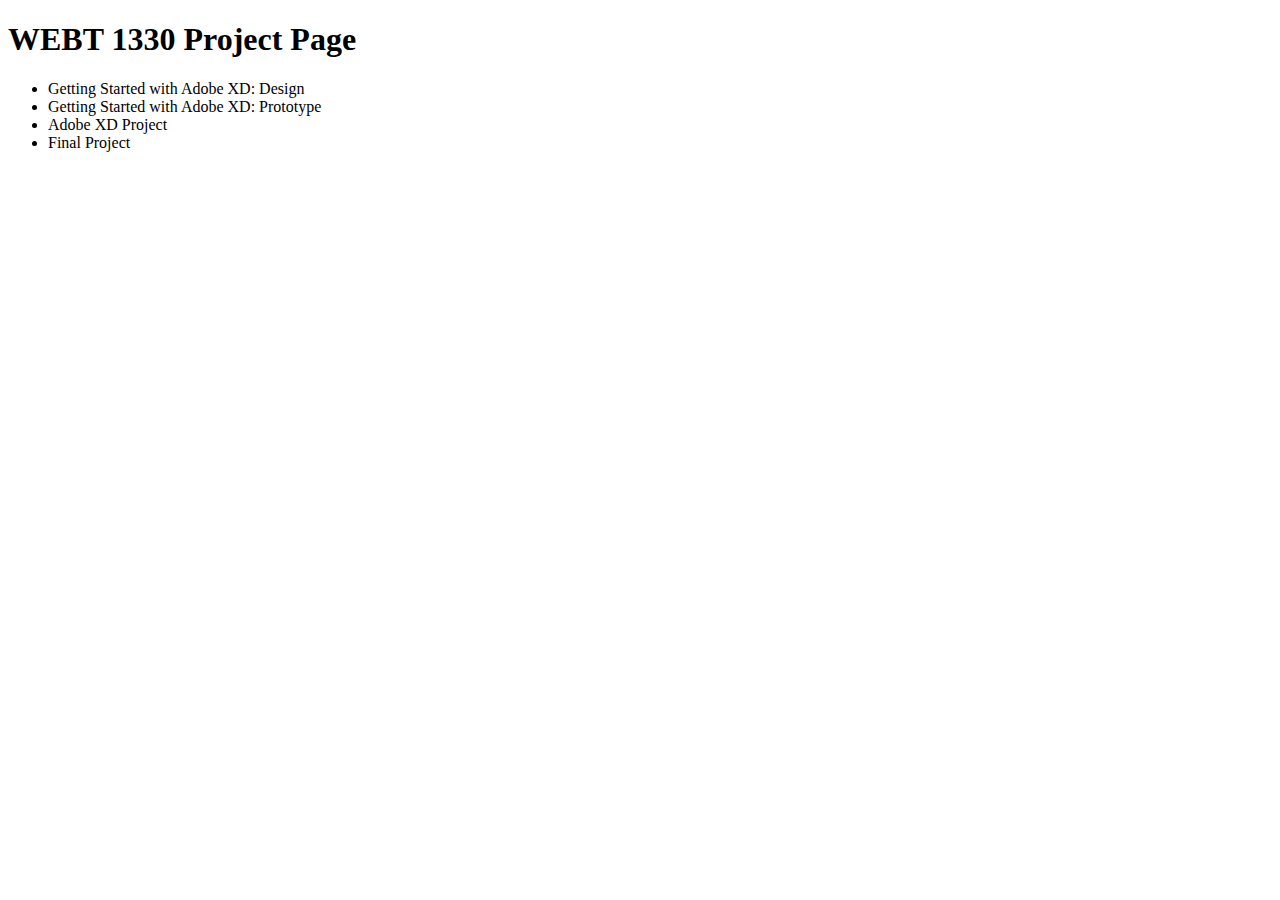
==== index.html @ c805f03f "Create index.html" ====
<!DOCTYPE html>
<html lang="en">
<head>
    <meta charset="UTF-8">
    <meta name="viewport" content="width=device-width, initial-scale=1.0">
    <title>WEBT 1330 Project Page</title>
</head>
<body>
    <h1>WEBT 1330 Project Page</h1>
    <ul>
        <li>Getting Started with Adobe XD: Design</li>
        <li>Getting Started with Adobe XD: Prototype</li>
        <li>Adobe XD Project</li>
        <li>Final Project</li>
    </ul>
    
</body>
</html>
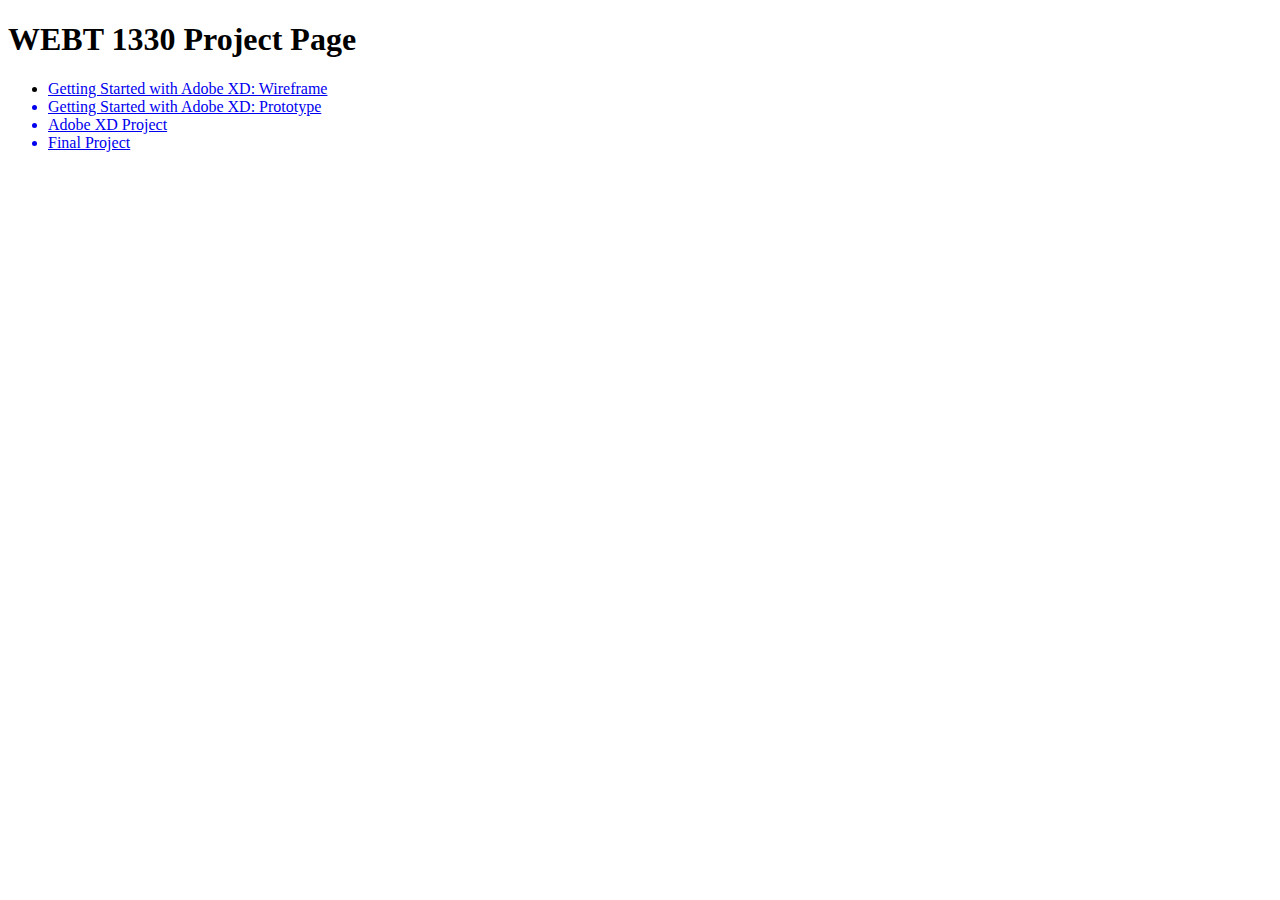
==== commit 294af2ea: "Update index.html" ====
--- a/index.html
+++ b/index.html
@@ -8,7 +8,7 @@
 <body>
     <h1>WEBT 1330 Project Page</h1>
     <ul>
-        <li>Getting Started with Adobe XD: Design</li>
+        <li><a href="https://xd.adobe.com/view/9271e96c-00e8-41cb-98cc-c5af1a45832b-c722/">Getting Started with Adobe XD: Wireframe</li>
         <li>Getting Started with Adobe XD: Prototype</li>
         <li>Adobe XD Project</li>
         <li>Final Project</li>
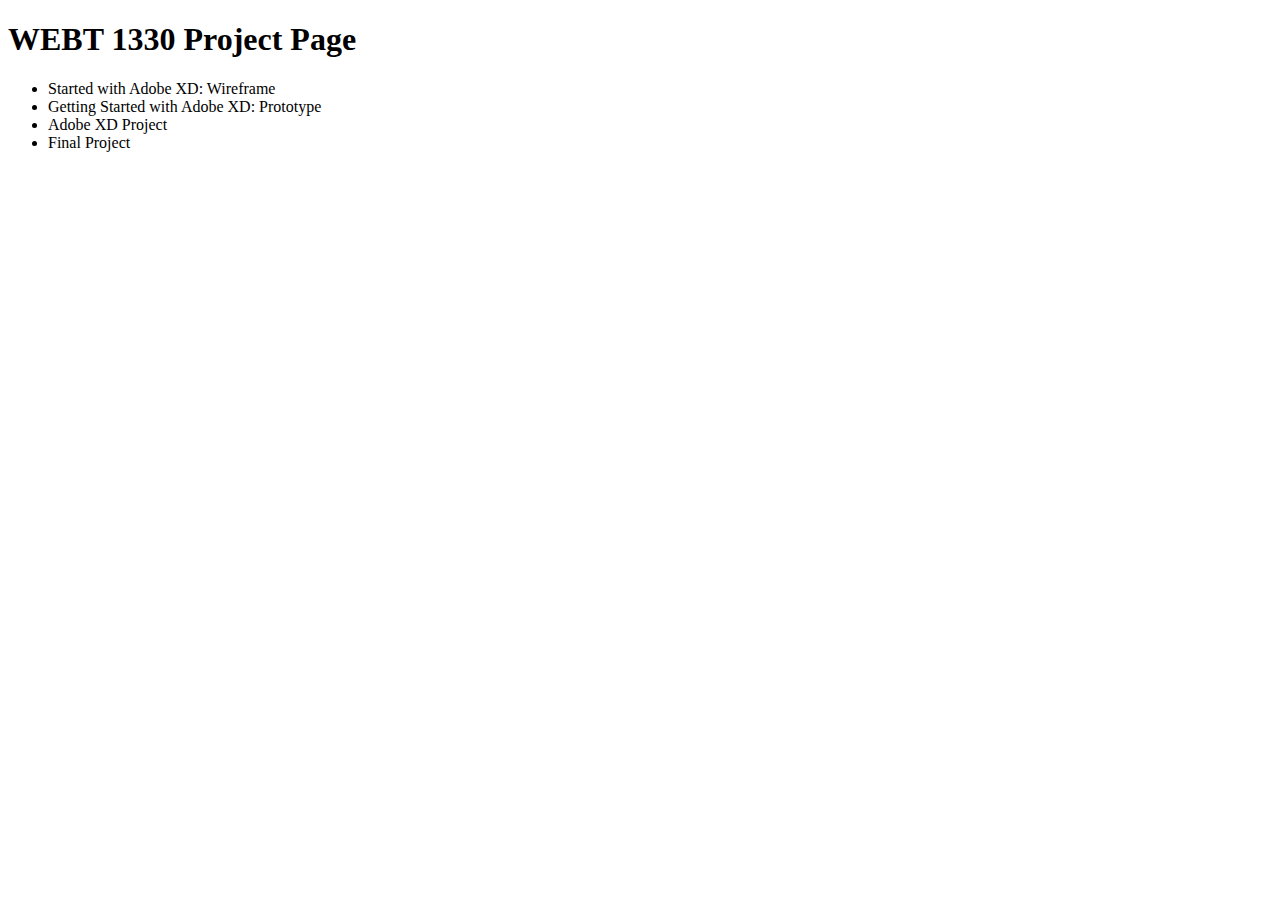
==== commit cfb1edd1: "Update index.html" ====
--- a/index.html
+++ b/index.html
@@ -8,8 +8,8 @@
 <body>
     <h1>WEBT 1330 Project Page</h1>
     <ul>
-        <li><a href="https://xd.adobe.com/view/9271e96c-00e8-41cb-98cc-c5af1a45832b-c722/">Getting Started with Adobe XD: Wireframe</li>
-        <li>Getting Started with Adobe XD: Prototype</li>
+        <li><a href="https://xd.adobe.com/view/9271e96c-00e8-41cb-98cc-c5af1a45832b-c722/"></a>Started with Adobe XD: Wireframe</li>
+        <li><a href="https://xd.adobe.com/view/9271e96c-00e8-41cb-98cc-c5af1a45832b-c722/"></a>Getting Started with Adobe XD: Prototype</li>
         <li>Adobe XD Project</li>
         <li>Final Project</li>
     </ul>
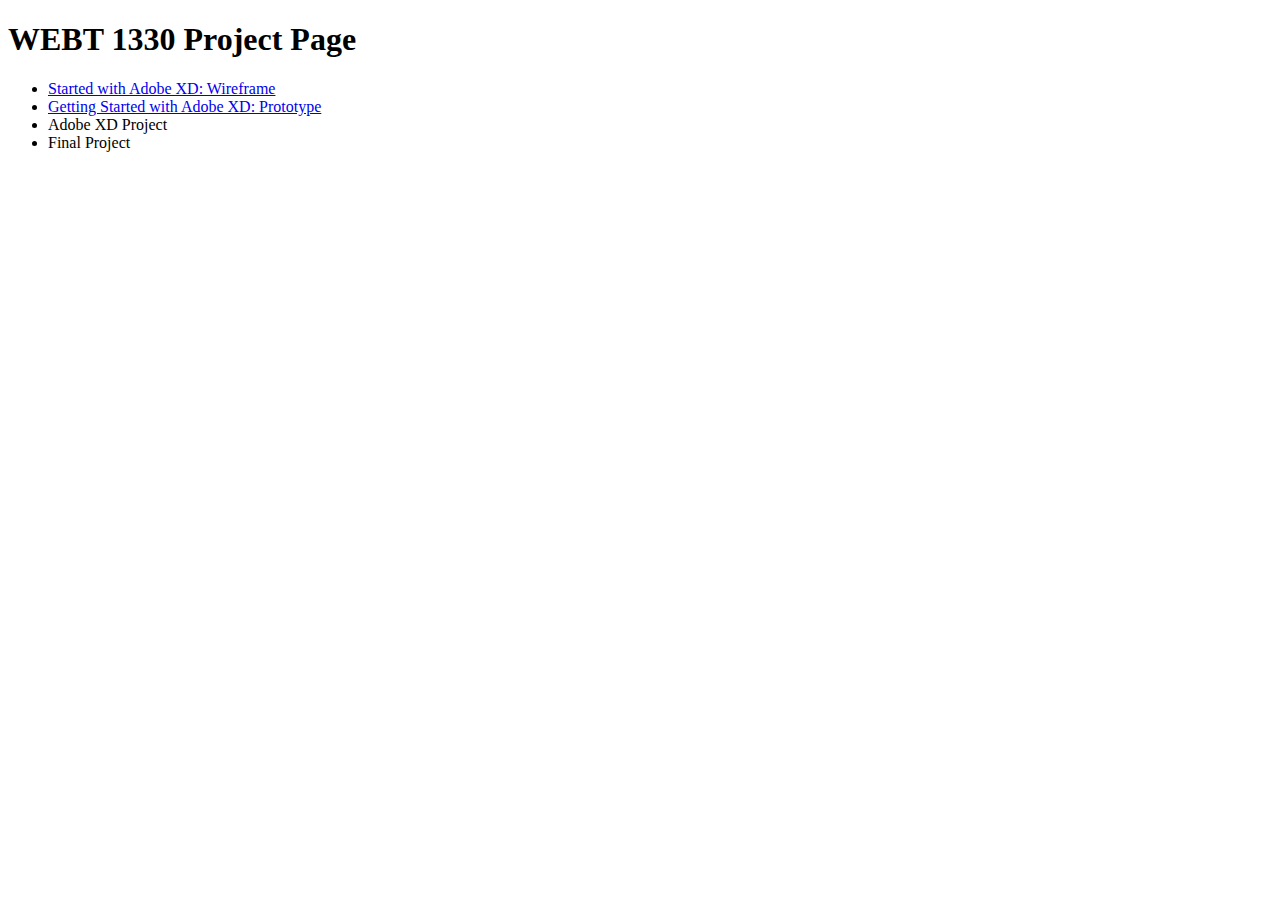
==== commit 8e71e3e2: "Update index.html" ====
--- a/index.html
+++ b/index.html
@@ -8,8 +8,8 @@
 <body>
     <h1>WEBT 1330 Project Page</h1>
     <ul>
-        <li><a href="https://xd.adobe.com/view/9271e96c-00e8-41cb-98cc-c5af1a45832b-c722/"></a>Started with Adobe XD: Wireframe</li>
-        <li><a href="https://xd.adobe.com/view/9271e96c-00e8-41cb-98cc-c5af1a45832b-c722/"></a>Getting Started with Adobe XD: Prototype</li>
+        <li><a href="https://xd.adobe.com/view/9271e96c-00e8-41cb-98cc-c5af1a45832b-c722/">Started with Adobe XD: Wireframe</a></li>
+        <li><a href="https://xd.adobe.com/view/9271e96c-00e8-41cb-98cc-c5af1a45832b-c722/">Getting Started with Adobe XD: Prototype</a></li>
         <li>Adobe XD Project</li>
         <li>Final Project</li>
     </ul>
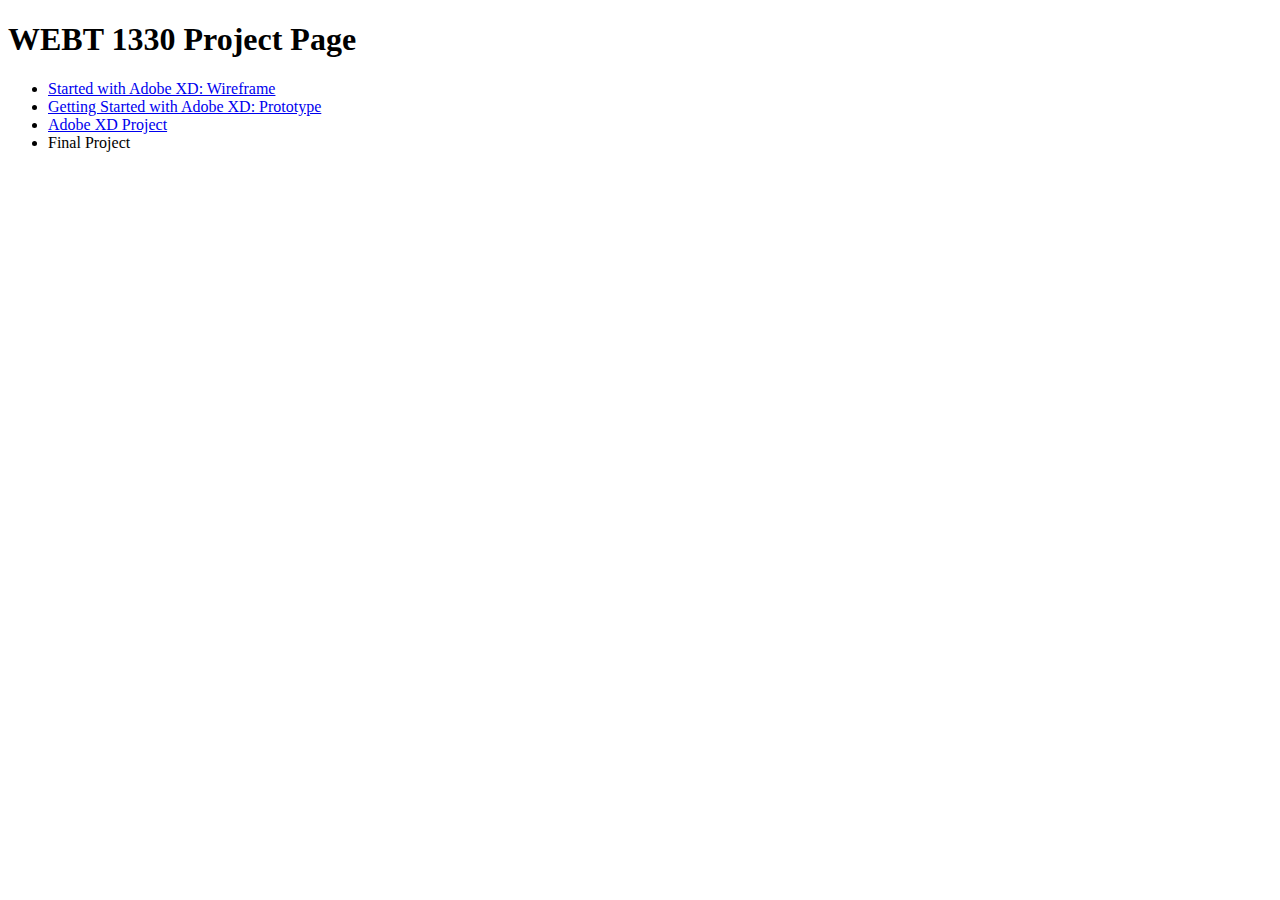
==== commit de75661a: "update" ====
--- a/index.html
+++ b/index.html
@@ -1,18 +1,23 @@
 <!DOCTYPE html>
 <html lang="en">
-<head>
-    <meta charset="UTF-8">
-    <meta name="viewport" content="width=device-width, initial-scale=1.0">
-    <title>WEBT 1330 Project Page</title>
-</head>
-<body>
-    <h1>WEBT 1330 Project Page</h1>
-    <ul>
-        <li><a href="https://xd.adobe.com/view/9271e96c-00e8-41cb-98cc-c5af1a45832b-c722/">Started with Adobe XD: Wireframe</a></li>
-        <li><a href="https://xd.adobe.com/view/9271e96c-00e8-41cb-98cc-c5af1a45832b-c722/">Getting Started with Adobe XD: Prototype</a></li>
-        <li>Adobe XD Project</li>
-        <li>Final Project</li>
-    </ul>
-    
-</body>
+
+    <head>
+        <meta charset="UTF-8">
+        <meta name="viewport" content="width=device-width, initial-scale=1.0">
+        <title>WEBT 1330 Project Page</title>
+    </head>
+
+    <body>
+        <h1>WEBT 1330 Project Page</h1>
+        <ul>
+            <li><a href="https://xd.adobe.com/view/9271e96c-00e8-41cb-98cc-c5af1a45832b-c722/">Started with Adobe XD:
+                    Wireframe</a></li>
+            <li><a href="https://xd.adobe.com/view/9271e96c-00e8-41cb-98cc-c5af1a45832b-c722/">Getting Started with
+                    Adobe XD: Prototype</a></li>
+            <li><a href="https://xd.adobe.com/view/5a1ba4c8-5e9f-4512-b22b-6a890920d7f1-0f48/">Adobe XD Project</a></li>
+            <li>Final Project</li>
+        </ul>
+
+    </body>
+
 </html>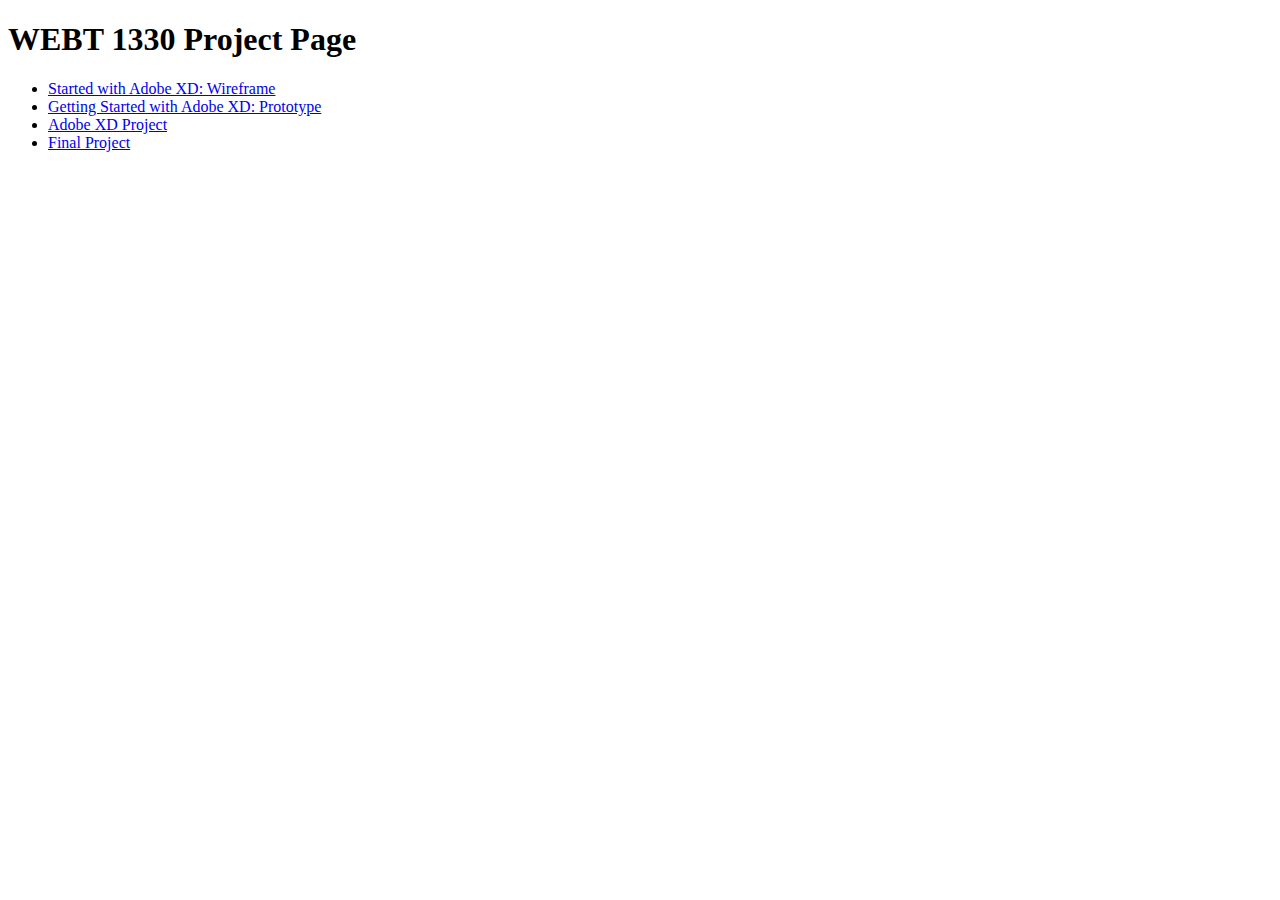
==== commit 05929228: "link" ====
--- a/index.html
+++ b/index.html
@@ -15,7 +15,7 @@
             <li><a href="https://xd.adobe.com/view/9271e96c-00e8-41cb-98cc-c5af1a45832b-c722/">Getting Started with
                     Adobe XD: Prototype</a></li>
             <li><a href="https://xd.adobe.com/view/5a1ba4c8-5e9f-4512-b22b-6a890920d7f1-0f48/">Adobe XD Project</a></li>
-            <li>Final Project</li>
+            <li><a href="final/index.html">Final Project</a></li>
         </ul>
 
     </body>
